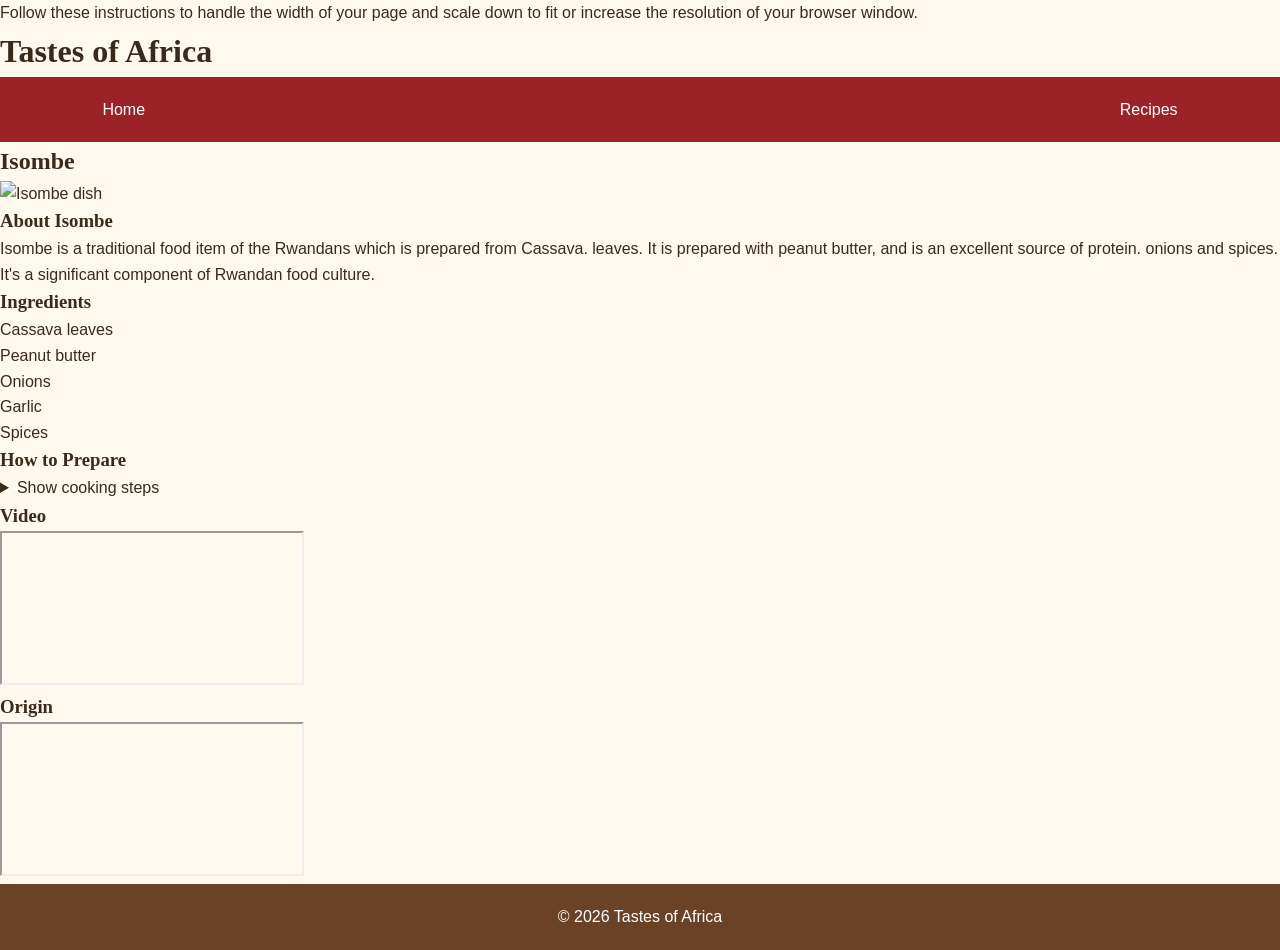
==== injera.html @ 3fd537c4 "Tastes of Africa website" ====
<!DOCTYPE html>
<html lang="en">

<head>

<meta charset="UTF-8">
Follow these instructions to handle the width of your page and scale down to fit or increase the resolution of your browser window.

<title>Isombe</title>

<link rel="stylesheet" href="css/styles.css">

</head>


<body>


<header>

<h1>Tastes of Africa</h1>

<nav>

<a href="index.html">Home</a>
<a href="recipes.html">Recipes</a>

</nav>

</header>



<main>


<h2>Isombe</h2>


<img src="images/isombe.jpg" alt="Isombe dish">



<h3>About Isombe</h3>

<p>
Isombe is a traditional food item of the Rwandans which is prepared from Cassava.
leaves. It is prepared with peanut butter, and is an excellent source of protein.
onions and spices. It's a significant component of Rwandan
food culture.
</p>



<h3>Ingredients</h3>

<ul>

<li>Cassava leaves</li>
<li>Peanut butter</li>
<li>Onions</li>
<li>Garlic</li>
<li>Spices</li>

</ul>



<h3>How to Prepare</h3>

<details>

<summary>
Show cooking steps
</summary>

<p>
Wash and crush leaves of cassava.

<p>
Step 2: Add spices and onions to the leaves and cook.

<p>
3. Add peanut butter and cook again.

</details>



<h3>Video</h3>

<iframe
src="https://www.youtube.com/embed/example">
</iframe>



<h3>Origin</h3>

<iframe
src="https://maps.google.com">
</iframe>



</main>



<footer>

<p>
© 2026 Tastes of Africa
</p>

</footer>


</body>

</html>
---- css/styles.css ----
* {
    margin: 0;
    padding: 0;
    box-sizing: border-box;
}


body {
    font-family: 'Poppins', sans-serif;
    background: #fff8ed;
    color: #3b2a1a;
    line-height: 1.6;
}


h1, h2, h3 {
    font-family: playfair display, serif;
}


/* Navigation */

nav {
    background: #9b2226;
    color: white;
    display: flex;
    justify-content: space-between;
    align-items: center;
    padding: 20px 8%;
}


nav ul {
    display: flex;
    list-style: none;
    gap: 20px;
}


nav a {
    color: white;
    text-decoration: none;
}


nav a:hover {
    color: #ffd166;
}



/* Hero */

.hero {

    height: 70vh;

    background:
    linear-gradient(
    rgba(0,0,0,0.5),
    rgba(0,0,0,0.5)
    ),
    url("../images/hero.jpg");

    background-size: cover;

    background-position: center;

    display: flex;

    justify-content: center;

    align-items: center;

    text-align: center;

    color: white;

}


.hero h2 {

    font-size: 3rem;

}


.hero a {

    display: inline-block;

    margin-top: 20px;

    padding: 12px 25px;

    background: #d9a441;

    color: white;

    text-decoration: none;

    border-radius: 25px;

}



/* Sections */

section {

    padding: 50px 8%;

}


section h2 {

    text-align: center;

    margin-bottom: 30px;

}



/* Cards */

.cards {

    display: grid;

    grid-template-columns: repeat(3, 1fr);

    gap: 30px;

}



figure {

    background: white;

    border-radius: 15px;

    overflow: hidden;

    box-shadow: 0 5px 15px rgba(0,0,0,0.2);

}



figure img {

    width: 100%;

    height: 250px;

    object-fit: cover;

}



figcaption {

    padding: 20px;

}



/* Links */

a {

    color: #9b2226;

}


/* Footer */

footer {

    background: #6b4226;

    color:white;

    text-align:center;

    padding:20px;

}



/* Mobile */

@media(max-width:768px){

    nav {

        flex-direction: column;

    }


    nav ul {

        flex-direction: column;

        margin-top:20px;

    }


    .cards {

        grid-template-columns:1fr;

    }


    .hero h2 {

        font-size:2rem;

    }

}
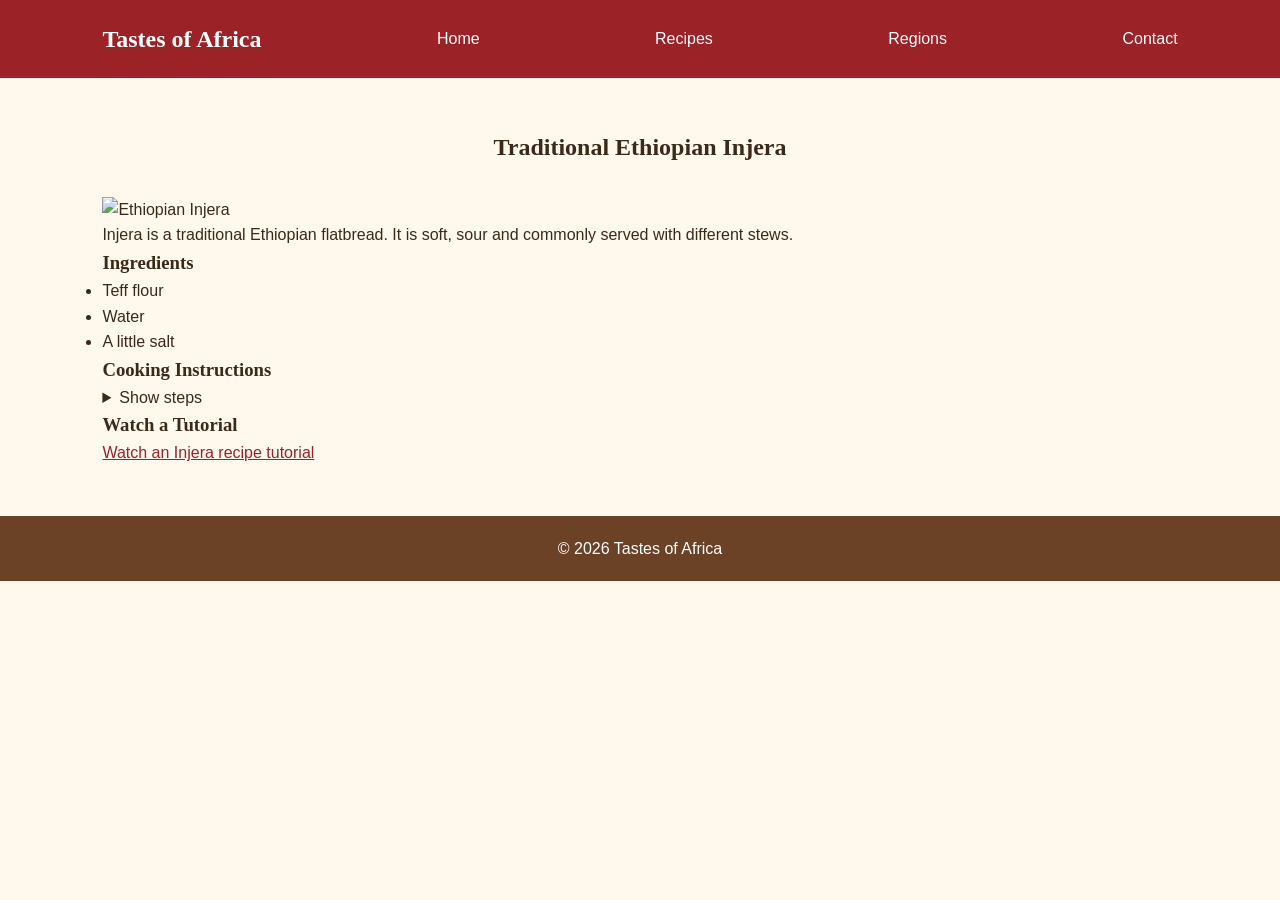
==== commit e65d1682: "Tastes of Africa website" ====
--- a/injera.html
+++ b/injera.html
@@ -1,121 +1,61 @@
+
 <!DOCTYPE html>
 <html lang="en">
-
 <head>
-
-<meta charset="UTF-8">
-Follow these instructions to handle the width of your page and scale down to fit or increase the resolution of your browser window.
-
-<title>Isombe</title>
-
-<link rel="stylesheet" href="css/styles.css">
-
+    <meta charset="UTF-8">
+    <meta name="viewport" content="width=device-width, initial-scale=1.0">
+    <title>Injera Recipe</title>
+    <link rel="stylesheet" href="css/styles.css">
 </head>
-
 
 <body>
 
-
 <header>
-
-<h1>Tastes of Africa</h1>
-
-<nav>
-
-<a href="index.html">Home</a>
-<a href="recipes.html">Recipes</a>
-
-</nav>
-
+    <nav>
+        <h1>Tastes of Africa</h1>
+        <a href="index.html">Home</a>
+        <a href="recipes.html">Recipes</a>
+        <a href="regions.html">Regions</a>
+        <a href="contact.html">Contact</a>
+    </nav>
 </header>
 
+<main>
+    <section>
+        <h2>Traditional Ethiopian Injera</h2>
 
+        <img src="images/injera.jpg" alt="Ethiopian Injera" width="300">
 
-<main>
+        <p>Injera is a traditional Ethiopian flatbread. It is soft, sour and commonly served with different stews.</p>
 
+        <h3>Ingredients</h3>
+        <ul>
+            <li>Teff flour</li>
+            <li>Water</li>
+            <li>A little salt</li>
+        </ul>
 
-<h2>Isombe</h2>
+        <h3>Cooking Instructions</h3>
+        <details>
+            <summary>Show steps</summary>
+            <ol>
+                <li>Mix the flour and water.</li>
+                <li>Leave the mixture to ferment.</li>
+                <li>Heat a non-stick pan.</li>
+                <li>Pour in the batter and cook until bubbles appear and the surface is set.</li>
+                <li>Remove and serve with stew.</li>
+            </ol>
+        </details>
 
-
-<img src="images/isombe.jpg" alt="Isombe dish">
-
-
-
-<h3>About Isombe</h3>
-
-<p>
-Isombe is a traditional food item of the Rwandans which is prepared from Cassava.
-leaves. It is prepared with peanut butter, and is an excellent source of protein.
-onions and spices. It's a significant component of Rwandan
-food culture.
-</p>
-
-
-
-<h3>Ingredients</h3>
-
-<ul>
-
-<li>Cassava leaves</li>
-<li>Peanut butter</li>
-<li>Onions</li>
-<li>Garlic</li>
-<li>Spices</li>
-
-</ul>
-
-
-
-<h3>How to Prepare</h3>
-
-<details>
-
-<summary>
-Show cooking steps
-</summary>
-
-<p>
-Wash and crush leaves of cassava.
-
-<p>
-Step 2: Add spices and onions to the leaves and cook.
-
-<p>
-3. Add peanut butter and cook again.
-
-</details>
-
-
-
-<h3>Video</h3>
-
-<iframe
-src="https://www.youtube.com/embed/example">
-</iframe>
-
-
-
-<h3>Origin</h3>
-
-<iframe
-src="https://maps.google.com">
-</iframe>
-
-
-
+        <h3>Watch a Tutorial</h3>
+        <a href="https://www.youtube.com/results?search_query=Ethiopian+injera+recipe" target="_blank">Watch an Injera recipe tutorial</a>
+    </section>
 </main>
 
-
-
 <footer>
-
-<p>
-© 2026 Tastes of Africa
-</p>
-
+    <p>© 2026 Tastes of Africa</p>
 </footer>
 
-
+<script src="js/script.js"></script>
 </body>
-
-</html>+</html>
--- a/css/styles.css
+++ b/css/styles.css
@@ -231,4 +231,47 @@
 
     }
 
-}+}
+
+/* Recipe cards */
+.recipe-card {
+    background: white;
+    padding: 15px;
+    border-radius: 10px;
+    box-shadow: 0 3px 10px #ccc;
+}
+
+.recipe-card img {
+    width: 100%;
+    height: 200px;
+    object-fit: cover;
+}
+
+button {
+    background: #9b2226;
+    color: white;
+    padding: 10px;
+    border: none;
+    cursor: pointer;
+    margin: 5px;
+}
+
+button:hover {
+    background: #6b4226;
+}
+
+/* Contact form */
+form {
+    max-width: 500px;
+    margin: auto;
+}
+
+input, textarea {
+    width: 100%;
+    padding: 10px;
+    margin: 8px 0 15px;
+}
+
+label {
+    display: block;
+}
